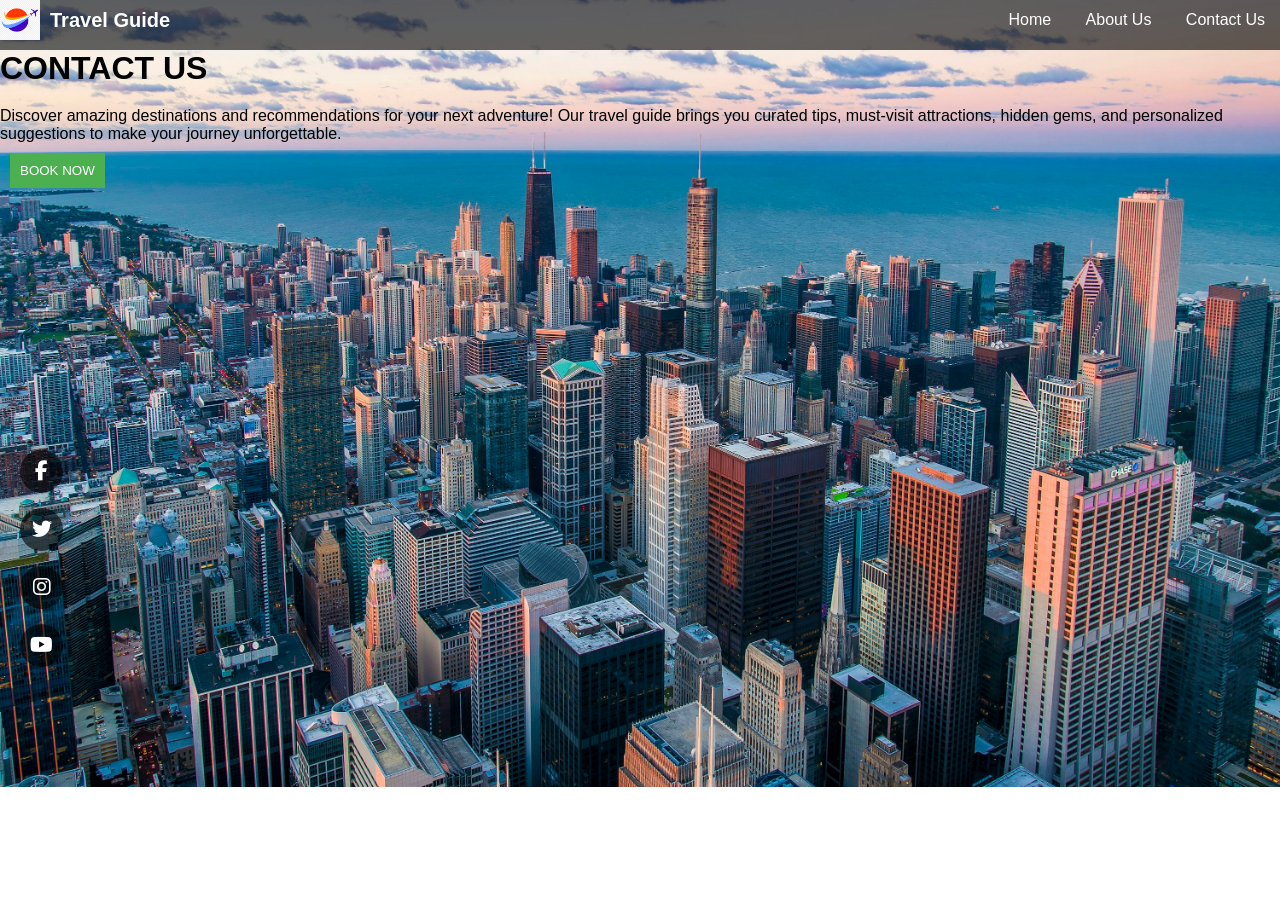
==== contact_us.html @ a5ecc2ff "add about us page" ====
<!DOCTYPE html>
<html lang="en">
    <head>
        <meta charset="UTF-8">
        <title>Explore Dream</title>
        <link rel="stylesheet" href="./travel_recommendation.css">
        <!-- Font Awesome for social icons -->
  <link rel="stylesheet" href="https://cdnjs.cloudflare.com/ajax/libs/font-awesome/6.5.0/css/all.min.css">
    </head>
    <body>
        <!-- Navigation Bar -->
        <nav class="navbar">
            <!-- Left (Logo + Title) -->
            <div class="nav-left">
            <img src="./logo_travel.webp" alt="Logo" class="logo">
            <span class="nav-title">Travel Guide</span>
            </div>

            <!-- Center (Links) -->
            <div class="nav-center">
            <a href="#">Home</a>
            <a href="#">About Us</a>
            <a href="#">Contact Us</a>
            </div>

            
        </nav>
         <!-- Social Icons Sidebar -->
        <div class="social-icons">
            <a href="#"><i class="fab fa-facebook-f"></i></a>
            <a href="#"><i class="fab fa-twitter"></i></a>
            <a href="#"><i class="fab fa-instagram"></i></a>
            <a href="#"><i class="fab fa-youtube"></i></a>
        </div>
        <div class="cs_content">
            <h1>CONTACT US</h1>
            <p>
                Discover amazing destinations and recommendations for your next adventure!  
                Our travel guide brings you curated tips, must-visit attractions, hidden gems, 
                and personalized suggestions to make your journey unforgettable.
            </p>
            <button id="book-btn">BOOK NOW</button>
        </div>
    </body>
</html>
---- travel_recommendation.css ----
/* Basic CSS for the navigation bar */

*{
    margin: 0;
    padding: 0;
    box-sizing: border-box;
}
/* Navbar */
.navbar {
  display: flex;
  justify-content: space-between;
  align-items: center;
  background: rgba(0, 0, 0, 0.6);
}

/* Left */
.nav-left {
  display: flex;
  align-items: center;
}
.logo {
  width: 40px;
  height: 40px;
  margin-right: 10px;
}
.nav-title {
  font-size: 20px;
  font-weight: bold;
  color: white;
}

/* Center */
.nav-center a {
  margin: 0 15px;
  text-decoration: none;
  color: white;
  font-weight: 500;
  transition: color 0.3s ease;
}
.nav-center a:hover {
  color: #ffdd57;
}

/* Right */
.nav-right {
  display: flex;
  align-items: center;
  padding: 10px;
}

.nav-right button{
    margin: 5px;
    border-radius: 5px;
}
  
  /* Basic CSS for the form elements */
  body {
    font-family: Arial, sans-serif;
    background-image: url("./city.jpeg");
    background-size: cover;
    background-repeat: no-repeat;
    /* margin: 20px; */
  }
  
  h1 {
    margin-bottom: 20px;
  }
  
  div {
    margin-bottom: 10px;
  }
  
  input[type="text"] {
    width: 200px;
    padding: 5px;
  }
  
  button {
    padding: 7px 15px;
    background-color: #4CAF50;
    color: white;
    border: none;
    cursor: pointer;
  }
  
  button:hover {
    background-color: #45a049;
  }
  

  /* Content */
.content {
    margin-top: 20%;
    margin-left: 10%;
    padding: 30px;
    border-radius: 10px;
    color: white;
    width: 40%
  }

.content h1 {
    font-size: 2.5rem;
    padding: 10px;
}

.content p {
    padding: 10px;
}

#book-btn {
    padding: 10px;
    margin: 10px;
}

/* Social Icons Sidebar */
.social-icons {
    position: fixed;
    top: 50%;
    left: 20px;
    display: flex;
    flex-direction: column;
    gap: 15px;
  }
  
  .social-icons a {
    color: white;
    font-size: 20px;
    background: rgba(0, 0, 0, 0.6);
    padding: 10px;
    border-radius: 50%;
    transition: background 0.3s ease, transform 0.3s ease;
    text-align: center;
  }
  
  .social-icons a:hover {
    background: #ffdd57;
    color: black;
    transform: scale(1.1);
  }
  

  /* About Page Container */
.about-container {
    max-width: 80%;
    margin: 50px auto;
    padding: 30px;
    color: white;
    background: rgb(0 0 0 / 27%);
    border-radius: 5px;
  }
  
  .about-container h1 {
    font-size: 2.5rem;
    margin-bottom: 20px;
  }
  
  .about-container p {
    font-size: 16px;
    margin-bottom: 15px;
    line-height: 1.6;
  }
  
  /* Team Section */
  .team-section {
    display: grid;
    grid-template-columns: repeat(auto-fit, minmax(200px, 1fr));
    gap: 30px;
    margin-top: 30px;
  }
  
  .team-member {
    background: rgba(255, 255, 255, 0.1);
    padding: 10px;
    border-radius: 10px;
    transition: transform 0.3s ease;
  }
  
  .team-member:hover {
    transform: translateY(-5px);
  }
  
  .team-member img {
    width: 100px;
    height: 100px;
    border-radius: 50%;
    object-fit: cover;
    margin-bottom: 15px;
  }
  
  .team-member h3 {
    font-size: 20px;
    margin-bottom: 5px;
    color: #ffdd57;
  }
  
  .team-member p {
    font-size: 16px;
    color: #ddd;
  }
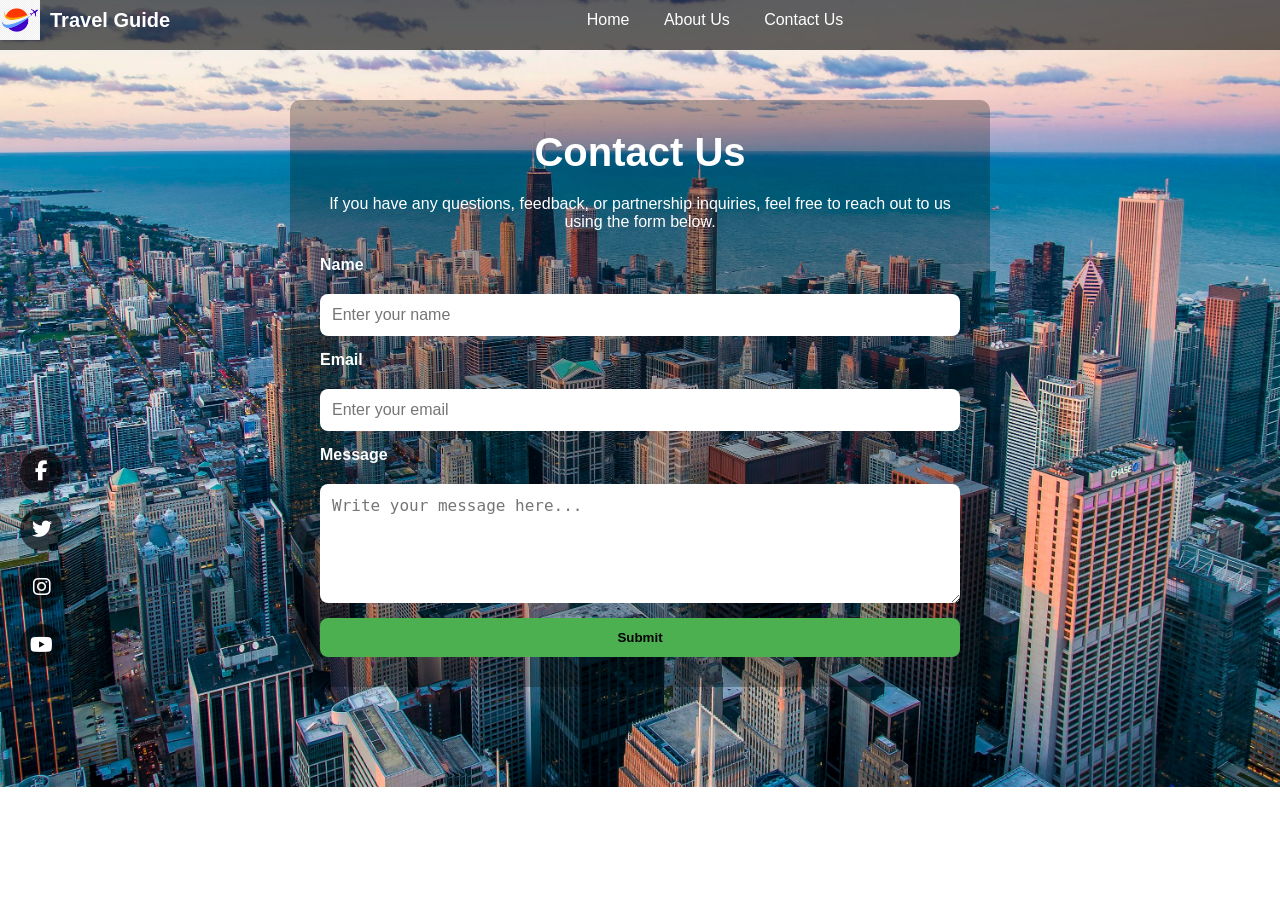
==== commit 8bed7ca3: "create recommendation result section" ====
--- a/contact_us.html
+++ b/contact_us.html
@@ -2,7 +2,7 @@
 <html lang="en">
     <head>
         <meta charset="UTF-8">
-        <title>Explore Dream</title>
+        <title>Contact Us - Explore Dream</title>
         <link rel="stylesheet" href="./travel_recommendation.css">
         <!-- Font Awesome for social icons -->
   <link rel="stylesheet" href="https://cdnjs.cloudflare.com/ajax/libs/font-awesome/6.5.0/css/all.min.css">
@@ -18,12 +18,13 @@
 
             <!-- Center (Links) -->
             <div class="nav-center">
-            <a href="#">Home</a>
-            <a href="#">About Us</a>
-            <a href="#">Contact Us</a>
+            <a href="./travel_recommendation.html">Home</a>
+            <a href="./about_us.html">About Us</a>
+            <a href="./contact_us.html">Contact Us</a>
             </div>
 
-            
+            <div class="nav-right"></div>
+
         </nav>
          <!-- Social Icons Sidebar -->
         <div class="social-icons">
@@ -32,14 +33,23 @@
             <a href="#"><i class="fab fa-instagram"></i></a>
             <a href="#"><i class="fab fa-youtube"></i></a>
         </div>
-        <div class="cs_content">
-            <h1>CONTACT US</h1>
-            <p>
-                Discover amazing destinations and recommendations for your next adventure!  
-                Our travel guide brings you curated tips, must-visit attractions, hidden gems, 
-                and personalized suggestions to make your journey unforgettable.
-            </p>
-            <button id="book-btn">BOOK NOW</button>
+        <!-- Contact Page Content -->
+        <div class="contact-container">
+            <h1>Contact Us</h1>
+            <p>If you have any questions, feedback, or partnership inquiries, feel free to reach out to us using the form below.</p>
+
+            <form class="contact-form">
+            <label for="name">Name</label>
+            <input type="text" id="name" name="name" placeholder="Enter your name" required>
+
+            <label for="email">Email</label>
+            <input type="email" id="email" name="email" placeholder="Enter your email" required>
+
+            <label for="message">Message</label>
+            <textarea id="message" name="message" rows="5" placeholder="Write your message here..." required></textarea>
+
+            <button type="submit" class="submit-btn">Submit</button>
+            </form>
         </div>
     </body>
 </html>
--- a/travel_recommendation.css
+++ b/travel_recommendation.css
@@ -5,6 +5,8 @@
     padding: 0;
     box-sizing: border-box;
 }
+/* Button */
+
 /* Navbar */
 .navbar {
   display: flex;
@@ -81,21 +83,26 @@
     color: white;
     border: none;
     cursor: pointer;
+    border-radius: 5px;
   }
   
   button:hover {
     background-color: #45a049;
   }
-  
+  /* Main */
+  .main {
+    display: flex;
+  }
 
   /* Content */
 .content {
-    margin-top: 20%;
+    margin-top: 10%;
     margin-left: 10%;
     padding: 30px;
     border-radius: 10px;
-    color: white;
-    width: 40%
+    background: rgb(0 0 0 / 27%);
+    color: white;
+    max-width: 60%
   }
 
 .content h1 {
@@ -137,6 +144,34 @@
     color: black;
     transform: scale(1.1);
   }
+
+  /* Result */
+  .result {
+    margin: 20px;
+  }
+  .result-section img {
+    width: 350px;
+  }
+
+  .result-section {
+    margin: 10px;
+    width: 350px;
+  }
+
+  .result-body {
+    background-color: white;
+    padding: 10px;
+  }
+
+  .result-body h2 {
+    font-size: 18px;
+  }
+
+  .result-body p {
+    padding-top: 10px;
+    padding-bottom: 10px;
+    font-size: 14px;
+  }
   
 
   /* About Page Container */
@@ -151,6 +186,11 @@
   
   .about-container h1 {
     font-size: 2.5rem;
+    margin-bottom: 20px;
+  }
+
+  .about-container h2 {
+    font-size: 2rem;
     margin-bottom: 20px;
   }
   
@@ -169,7 +209,7 @@
   }
   
   .team-member {
-    background: rgba(255, 255, 255, 0.1);
+    background: rgb(19 19 19 / 67%);
     padding: 10px;
     border-radius: 10px;
     transition: transform 0.3s ease;
@@ -179,13 +219,18 @@
     transform: translateY(-5px);
   }
   
-  .team-member img {
-    width: 100px;
-    height: 100px;
-    border-radius: 50%;
+  .team-member a {
+    border-radius: 5px;
     object-fit: cover;
     margin-bottom: 15px;
-  }
+    background-color: #ffdd57;
+    padding: 3px;
+  }
+
+  .team-member-section {
+    margin-left: 30px;
+  }
+
   
   .team-member h3 {
     font-size: 20px;
@@ -197,4 +242,64 @@
     font-size: 16px;
     color: #ddd;
   }
+
+  /* Contact Page Container */
+.contact-container {
+    max-width: 700px;
+    margin: 50px auto;
+    padding: 30px;
+    background: rgb(0 0 0 / 27%);
+    color: white;
+    border-radius: 10px;
+  }
+  
+  .contact-container h1 {
+    font-size: 2.5rem;
+    margin-bottom: 20px;
+    text-align: center;
+  }
+  
+  .contact-container p {
+    text-align: center;
+    margin-bottom: 25px;
+    font-size: 16px;
+  }
+  
+  /* Contact Form */
+  .contact-form {
+    display: flex;
+    flex-direction: column;
+    gap: 15px;
+  }
+  
+  .contact-form label {
+    font-weight: bold;
+    margin-bottom: 5px;
+  }
+  
+  .contact-form input,
+  .contact-form textarea {
+    padding: 12px;
+    border: none;
+    border-radius: 8px;
+    font-size: 16px;
+    outline: none;
+    width: 100%;
+  }
+  
+  
+  .submit-btn {
+    padding: 12px;
+    color: black;
+    font-weight: bold;
+    border: none;
+    border-radius: 8px;
+    cursor: pointer;
+    transition: background 0.3s ease;
+  }
+  
+  .submit-btn:hover {
+    background: #ffc107;
+  }
+  
   
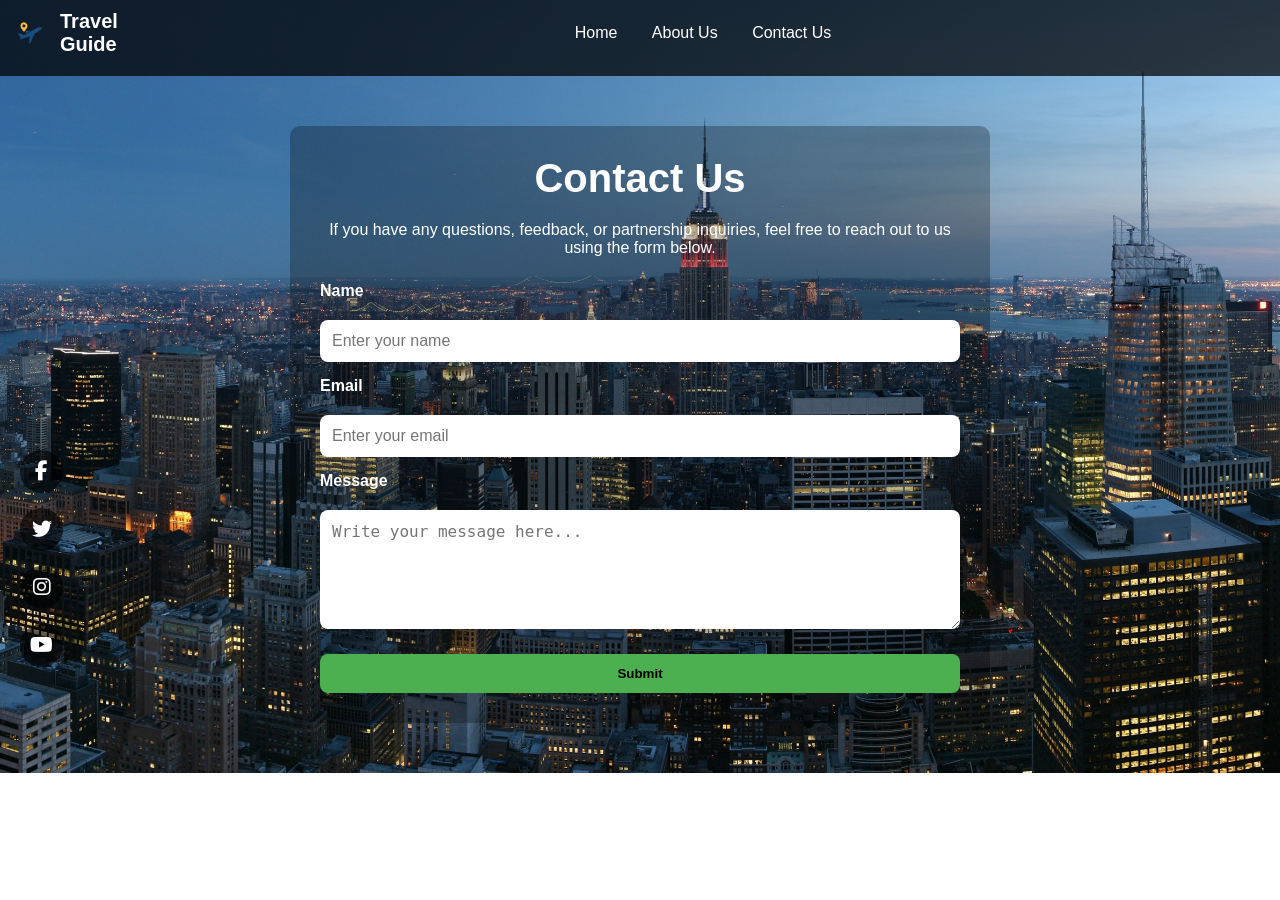
==== commit f3ad5722: "add the images and update css for navbar" ====
--- a/contact_us.html
+++ b/contact_us.html
@@ -12,7 +12,7 @@
         <nav class="navbar">
             <!-- Left (Logo + Title) -->
             <div class="nav-left">
-            <img src="./logo_travel.webp" alt="Logo" class="logo">
+            <img src="./my_logo.png" alt="Logo" class="logo">
             <span class="nav-title">Travel Guide</span>
             </div>
 
--- a/travel_recommendation.css
+++ b/travel_recommendation.css
@@ -12,13 +12,15 @@
   display: flex;
   justify-content: space-between;
   align-items: center;
-  background: rgba(0, 0, 0, 0.6);
+  background: rgba(0, 0, 0, 72%);
+  padding: 10px;
 }
 
 /* Left */
 .nav-left {
   display: flex;
   align-items: center;
+  max-width: 10%;
 }
 .logo {
   width: 40px;
@@ -32,6 +34,10 @@
 }
 
 /* Center */
+.nav-center {
+    max-width: 50%;
+    text-align: center;
+}
 .nav-center a {
   margin: 0 15px;
   text-decoration: none;
@@ -47,7 +53,7 @@
 .nav-right {
   display: flex;
   align-items: center;
-  padding: 10px;
+  max-width: 20%;
 }
 
 .nav-right button{
@@ -58,7 +64,7 @@
   /* Basic CSS for the form elements */
   body {
     font-family: Arial, sans-serif;
-    background-image: url("./city.jpeg");
+    background-image: url("./city_bg.jpg");
     background-size: cover;
     background-repeat: no-repeat;
     /* margin: 20px; */
@@ -296,6 +302,7 @@
     border-radius: 8px;
     cursor: pointer;
     transition: background 0.3s ease;
+    margin-top: 10px;
   }
   
   .submit-btn:hover {
